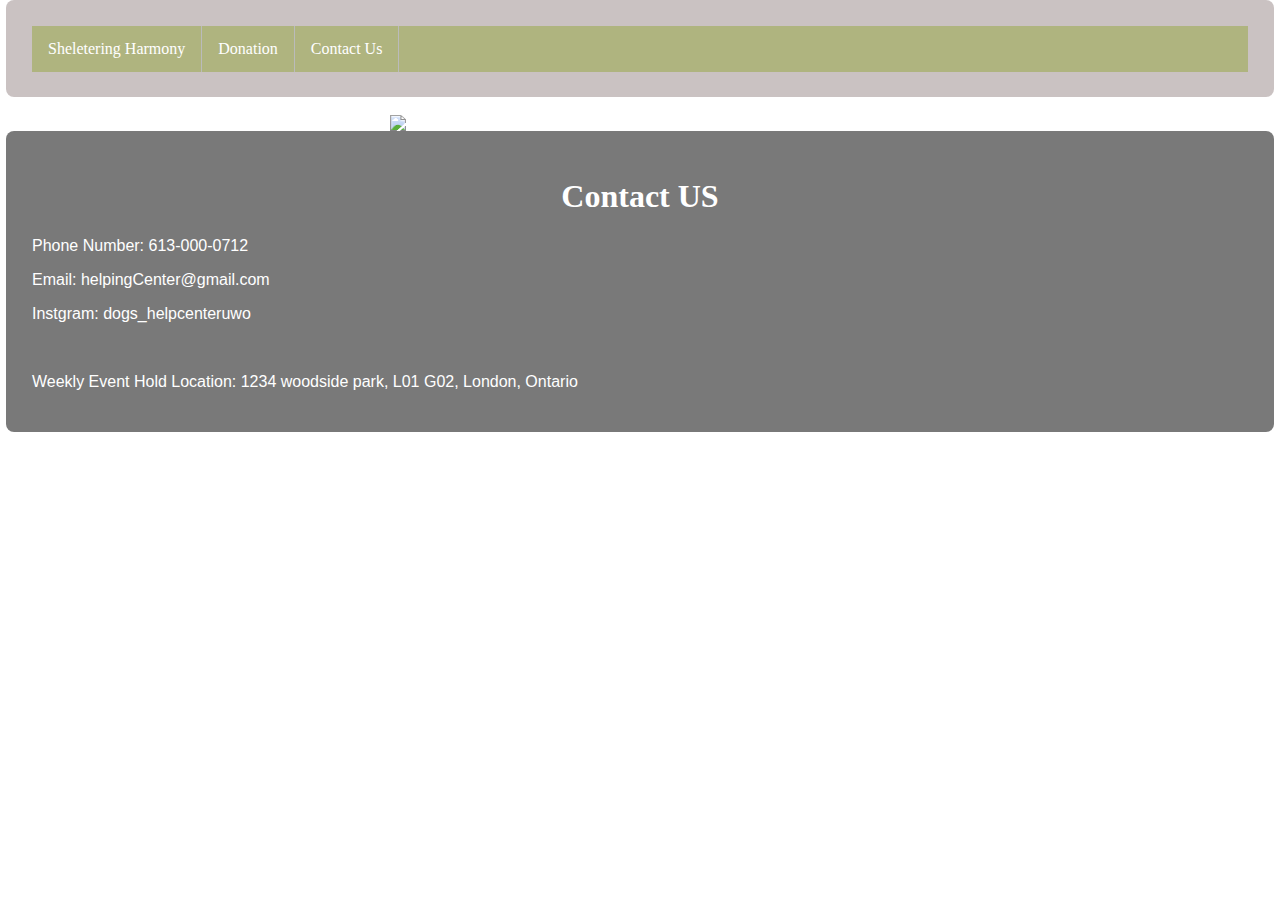
==== contact.html @ 1e9be463 "upload" ====
<!DOCTYPE html>

<html lang="en">
<head>
    <meta charset="utf-8"/>
    <meta name="viewport" content="width=device-width, initial-scale=1">
    <link rel="stylesheet" type="text/css" href="StyleSheet1.css"/>

    <title> Contact Us </title>
</head>

<body>
    <header>
        
        <nav class="nav">
            <ul>
                <li><a href="index.html">Sheletering Harmony </a></li>
                <li><a href="Donation.html">Donation</a></li>
                <li><a href="contact.html"> Contact Us</a></li>              
            </ul>
        </nav>
    </header>

    <br>
    <img class="contact-img" src="/images/team.jpg" style="width:100%;">
    <div class="contents">
            <h1>Contact US</h1>
            <p>Phone Number: 613-000-0712</p>
            <p>Email: helpingCenter@gmail.com</p>
            <p>Instgram: dogs_helpcenteruwo</p>
            <br>
            <p>Weekly Event Hold Location: 1234 woodside park, L01 G02, London, Ontario</p>
    </div>
</body>
</html>
---- StyleSheet1.css ----
body {
    margin: 0;
    padding: 0;
    background-image: url(/images/background.jpg);
}

/*basically we use this to have a nicer background for reading*/
.contents {
    background-color: rgba(51, 51, 51, 0.658);
    color: white;
    width: 95%;
    margin: auto;
    border-radius: 0.5em;
    padding: 2%;
}

.Donation {
    background-color:rgba(209, 233, 170, 0.658); 
    color: black;
    width: 95%;
    margin: auto;
    border-radius: 0.5em;
    padding: 2%;
}

.contact-img{
    max-width: 500px;
    max-height: 500px;
    display: block;
    margin-left: auto;
    margin-right: auto;
}

/*text style*/
.contents h1{
    font-family: headingfont;
    text-align: center;
    color: white;
}

.contents h2{
    font-family: courier;
    color: whitesmoke;
    text-align: center;
}

.Donation h1{
    text-align: center;
    font-family: headingfont;
    color: black;
}

.Donation h2{
    font-family: courier;
    color: black;
    text-align: center;
}

/*text style*/
.contents p {
    font-family: Arial, Helvetica, sans-serif;
}

.nav {
    background-color: rgba(182, 171, 171, 0.726);
    color: white;
    width: 95%;
    margin: auto;
    border-radius: 0.5em;
    padding: 2%;
}

/*navigation bar style*/
.nav ul {
    list-style-type: none;
    margin: 0;
    padding: 0;
    overflow: hidden;
    background-color: rgba(161, 173, 92, 0.658);
}

/*navigation button style*/
.nav li {
    display: inline;
    float: left;
    border-right: 1px solid #bbb;
}

.nav li a{
    display: block;
    color: white;
    text-align: center;
    padding: 14px 16px;
    text-decoration: none;
}

/*Mouse moving effect*/
.nav li a:hover{
    background-color:powderblue;
}
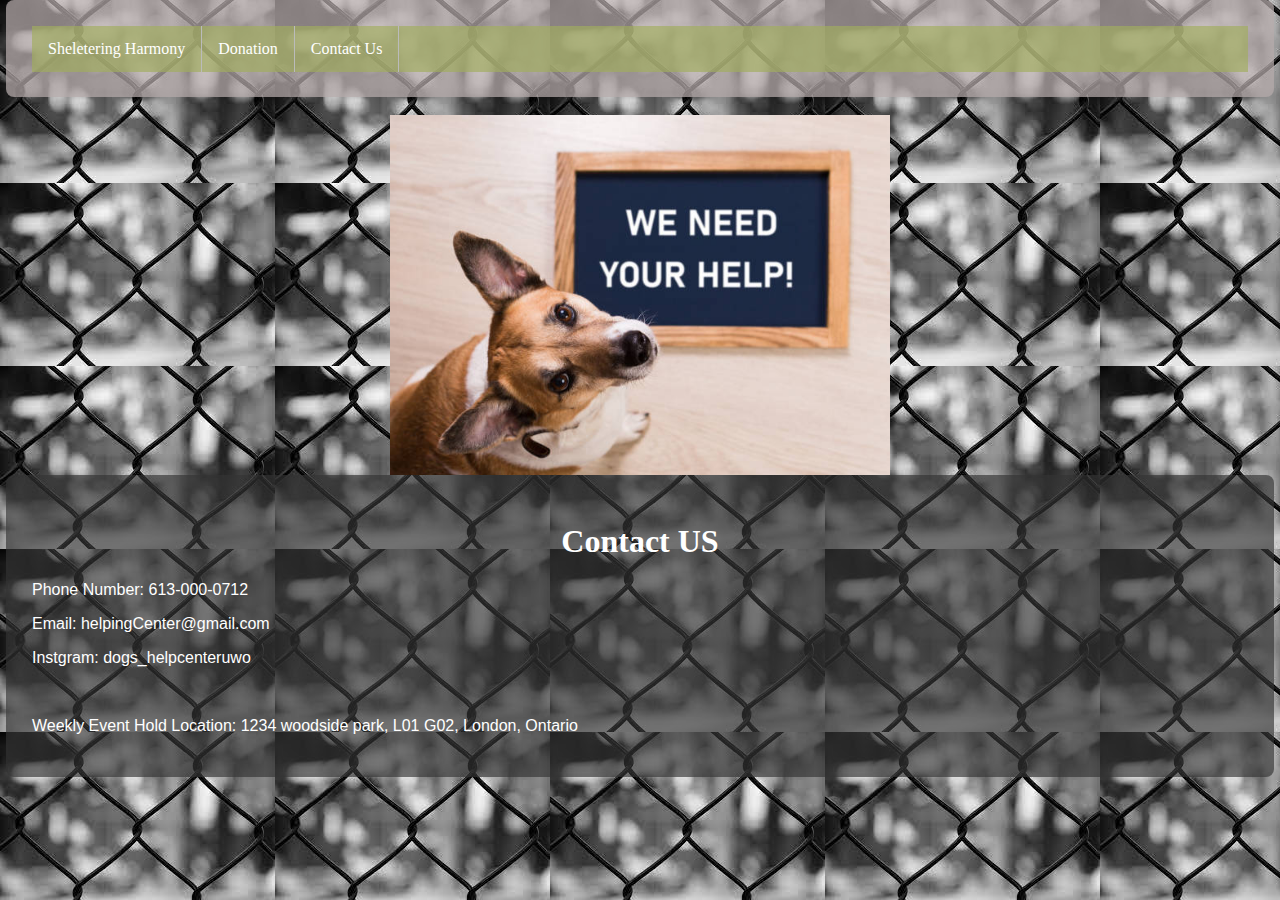
==== commit 933b8d70: "1" ====
--- a/contact.html
+++ b/contact.html
@@ -2,9 +2,9 @@
 
 <html lang="en">
 <head>
-    <meta charset="utf-8"/>
+    <meta charset="utf-8">
     <meta name="viewport" content="width=device-width, initial-scale=1">
-    <link rel="stylesheet" type="text/css" href="StyleSheet1.css"/>
+    <link rel="stylesheet" type="text/css" href="StyleSheet1.css">
 
     <title> Contact Us </title>
 </head>
@@ -22,7 +22,7 @@
     </header>
 
     <br>
-    <img class="contact-img" src="/images/team.jpg" style="width:100%;">
+    <img class="contact-img" src="images/team.jpg" style="width:100%;" alt="">
     <div class="contents">
             <h1>Contact US</h1>
             <p>Phone Number: 613-000-0712</p>
--- a/StyleSheet1.css
+++ b/StyleSheet1.css
@@ -1,7 +1,7 @@
 body {
     margin: 0;
     padding: 0;
-    background-image: url(/images/background.jpg);
+    background-image: url(images/background.jpg);
 }
 
 /*basically we use this to have a nicer background for reading*/
@@ -97,4 +97,11 @@
 /*Mouse moving effect*/
 .nav li a:hover{
     background-color:powderblue;
-}+}
+
+/*clear the underline*/
+.custom-link{
+    color:rgb(11, 36, 84);
+    text-decoration: none;
+}
+
